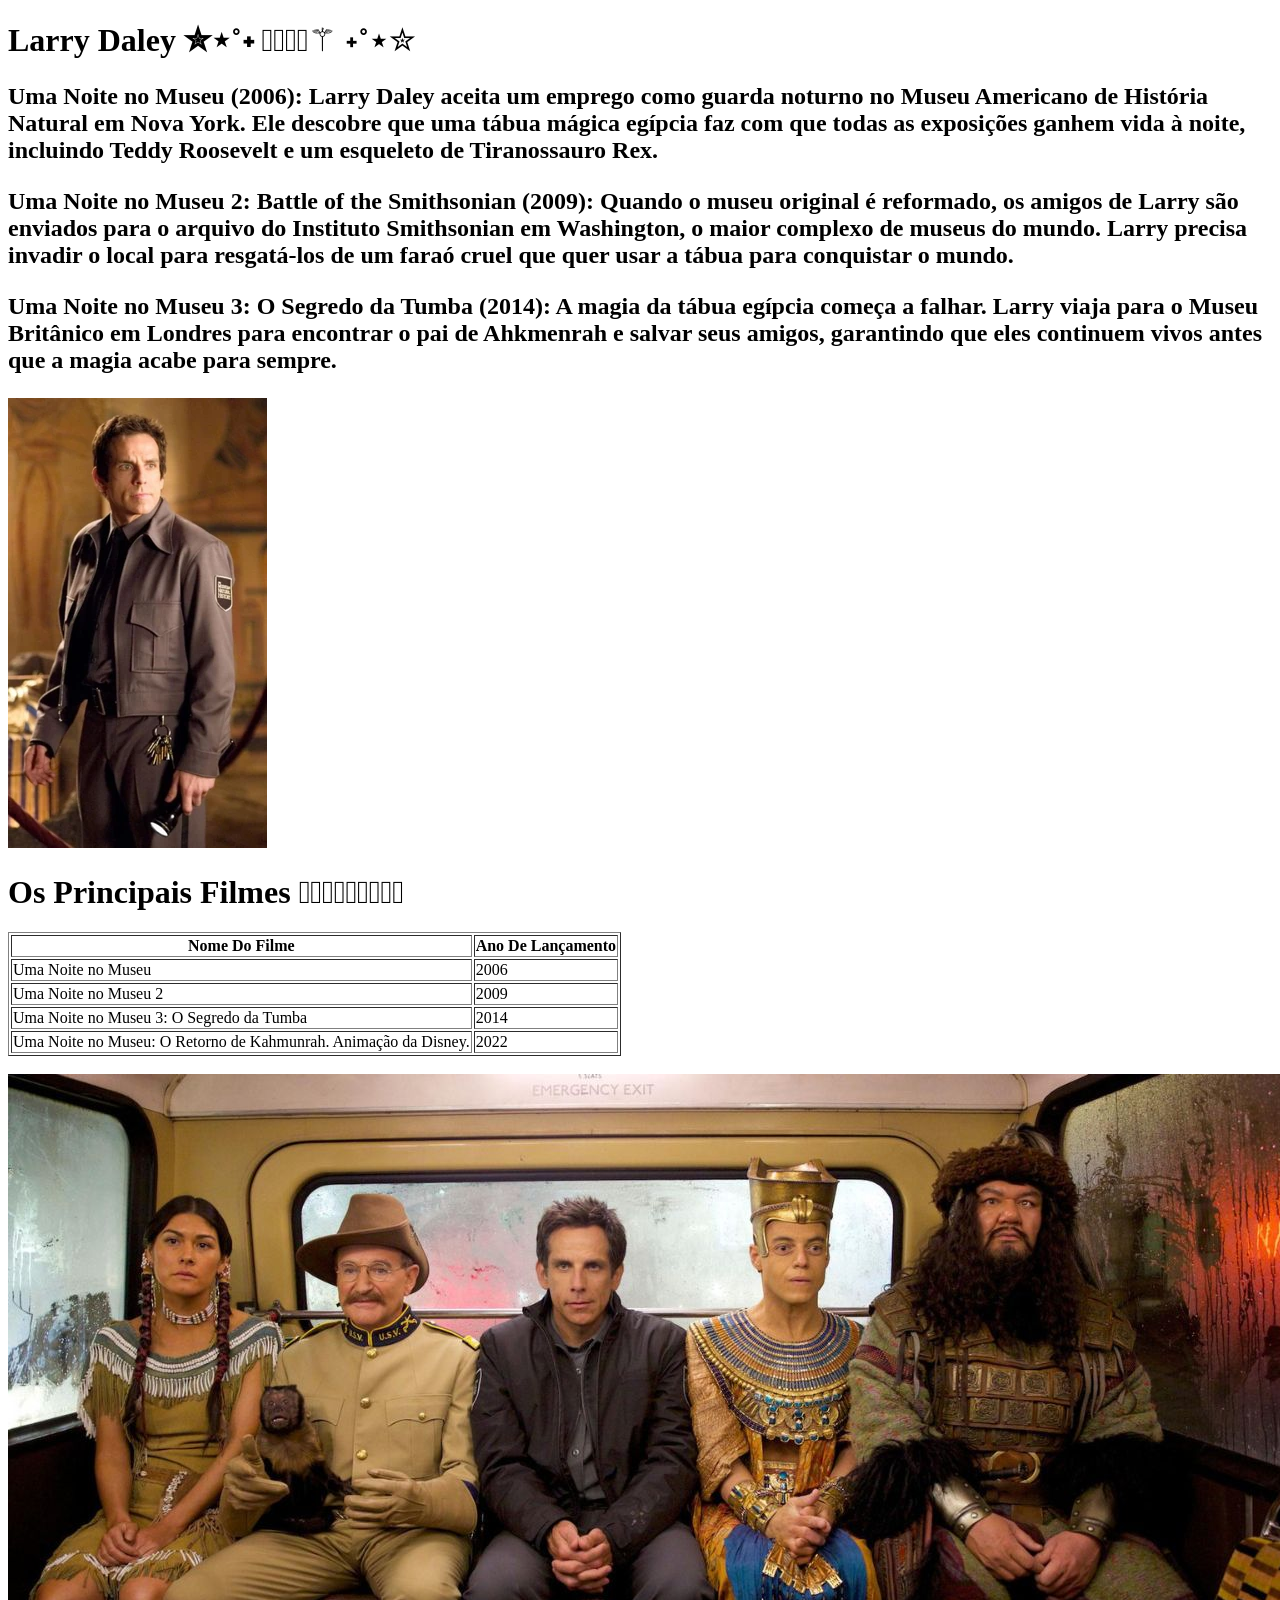
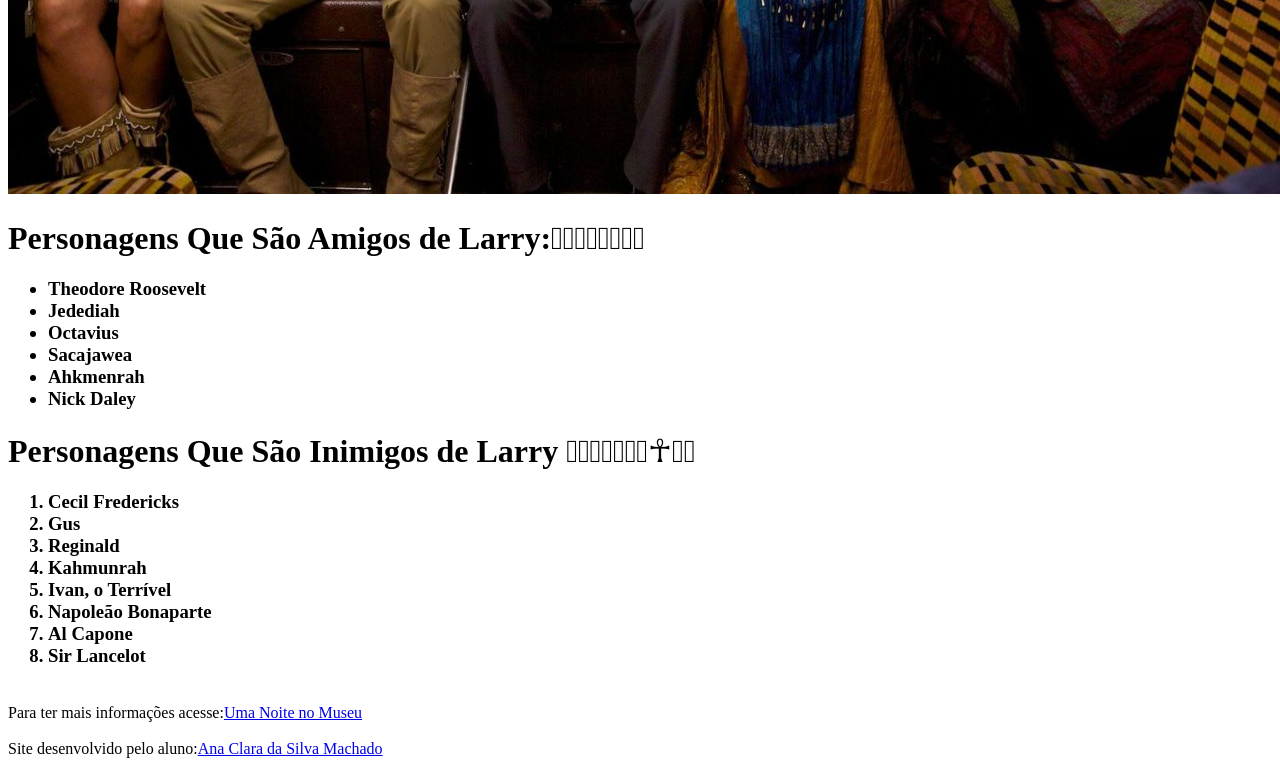
==== Trabalhohtml-main/Trabalhohtml-main/trabalhohtml/index.html @ 2e5280ff "Add files via upload" ====
<!DOCTYPE html>
<html lang="en">
<head>
    <meta charset="UTF-8">

    <meta name="viewport" content="width=device-width, initial-scale=1.0">

    <title>Larry Daley</title>

    <link rel="icon" type="x-icon" href="img/uma-noite-no-museu-capa.jpg">
      
</head>
<body>
   <h1>Larry Daley ✮⋆˚˖ 𓂀𓅊𓄂𓆃⚚ ˖˚⋆✮ </h1>

  <h2><p>Uma Noite no Museu (2006): Larry Daley aceita um emprego como guarda noturno no Museu Americano de História Natural em Nova York. Ele descobre que uma tábua mágica egípcia faz com que todas as exposições ganhem vida à noite, incluindo Teddy Roosevelt e um esqueleto de Tiranossauro Rex. </p></h2>

  <h2><p>Uma Noite no Museu 2: Battle of the Smithsonian (2009): Quando o museu original é reformado, os amigos de Larry são enviados para o arquivo do Instituto Smithsonian em Washington, o maior complexo de museus do mundo. Larry precisa invadir o local para resgatá-los de um faraó cruel que quer usar a tábua para conquistar o mundo.</p></h2>
  
  <h2><p>Uma Noite no Museu 3: O Segredo da Tumba (2014): A magia da tábua egípcia começa a falhar. Larry viaja para o Museu Britânico em Londres para encontrar o pai de Ahkmenrah e salvar seus amigos, garantindo que eles continuem vivos antes que a magia acabe para sempre.</p></h2> 

  <img src="Profile_-_Larry_Daley.webp"alt=" imagem do Larry">

    <h1>Os Principais Filmes 𓆣𓂀𓋹𓆃𖤓𓆃𓆣𓂀𓋹</h1>
    <table border="1">
  <tr>
    <th>Nome Do Filme</th>
    <th>Ano De Lançamento</th>
  </tr>

  <tr>
    <td>Uma Noite no Museu</td>
    <td>2006</td>
  </tr>

  <tr>
    <td>Uma Noite no Museu 2</td>
    <td>2009</td>
  </tr>

  <tr>
    <td>Uma Noite no Museu 3: O Segredo da Tumba</td>
    <td>2014</td> 
  </tr>

  <tr>
    <td>Uma Noite no Museu: O Retorno de Kahmunrah. Animação da Disney. </td>
    <td>2022</td>
  </tr>

</table><br>

<img src="uma-noite-no-museu-capa.jpg"alt=" imagem dos personagens">

<h1>Personagens Que São Amigos de Larry:𓀂𓀬𓁅𓁅𓃂𓄆𓃻𓀛 </h1>
<ul>
  <h3><li>Theodore Roosevelt</li>
  <li>Jedediah</li>
  <li>Octavius</li>
  <li>Sacajawea</li>
  <li>Ahkmenrah</li>
  <li>Nick Daley</li></h3>
</ul>


<h1>Personagens Que São Inimigos de Larry 𓂀𓂀𓂀𓋹𓁈𓃠𓆃☥𓅓𓆣</h1>
<ol>
  <h3><li>Cecil Fredericks</li>
  <li>Gus</li>
  <li>Reginald </li>
  <li>Kahmunrah </li>
  <li>Ivan, o Terrível</li>
  <li>Napoleão Bonaparte </li>
  <li>Al Capone</li>
  <li>Sir Lancelot </li></h3>
</ol><br>

Para ter mais informações acesse:<a href="https://www.imdb.com/pt/title/tt0477347/">Uma Noite no Museu</a>

<br><br>Site desenvolvido pelo aluno:<a href="https://github.com/Clara528">Ana Clara da Silva Machado</a>

</body>
</html>
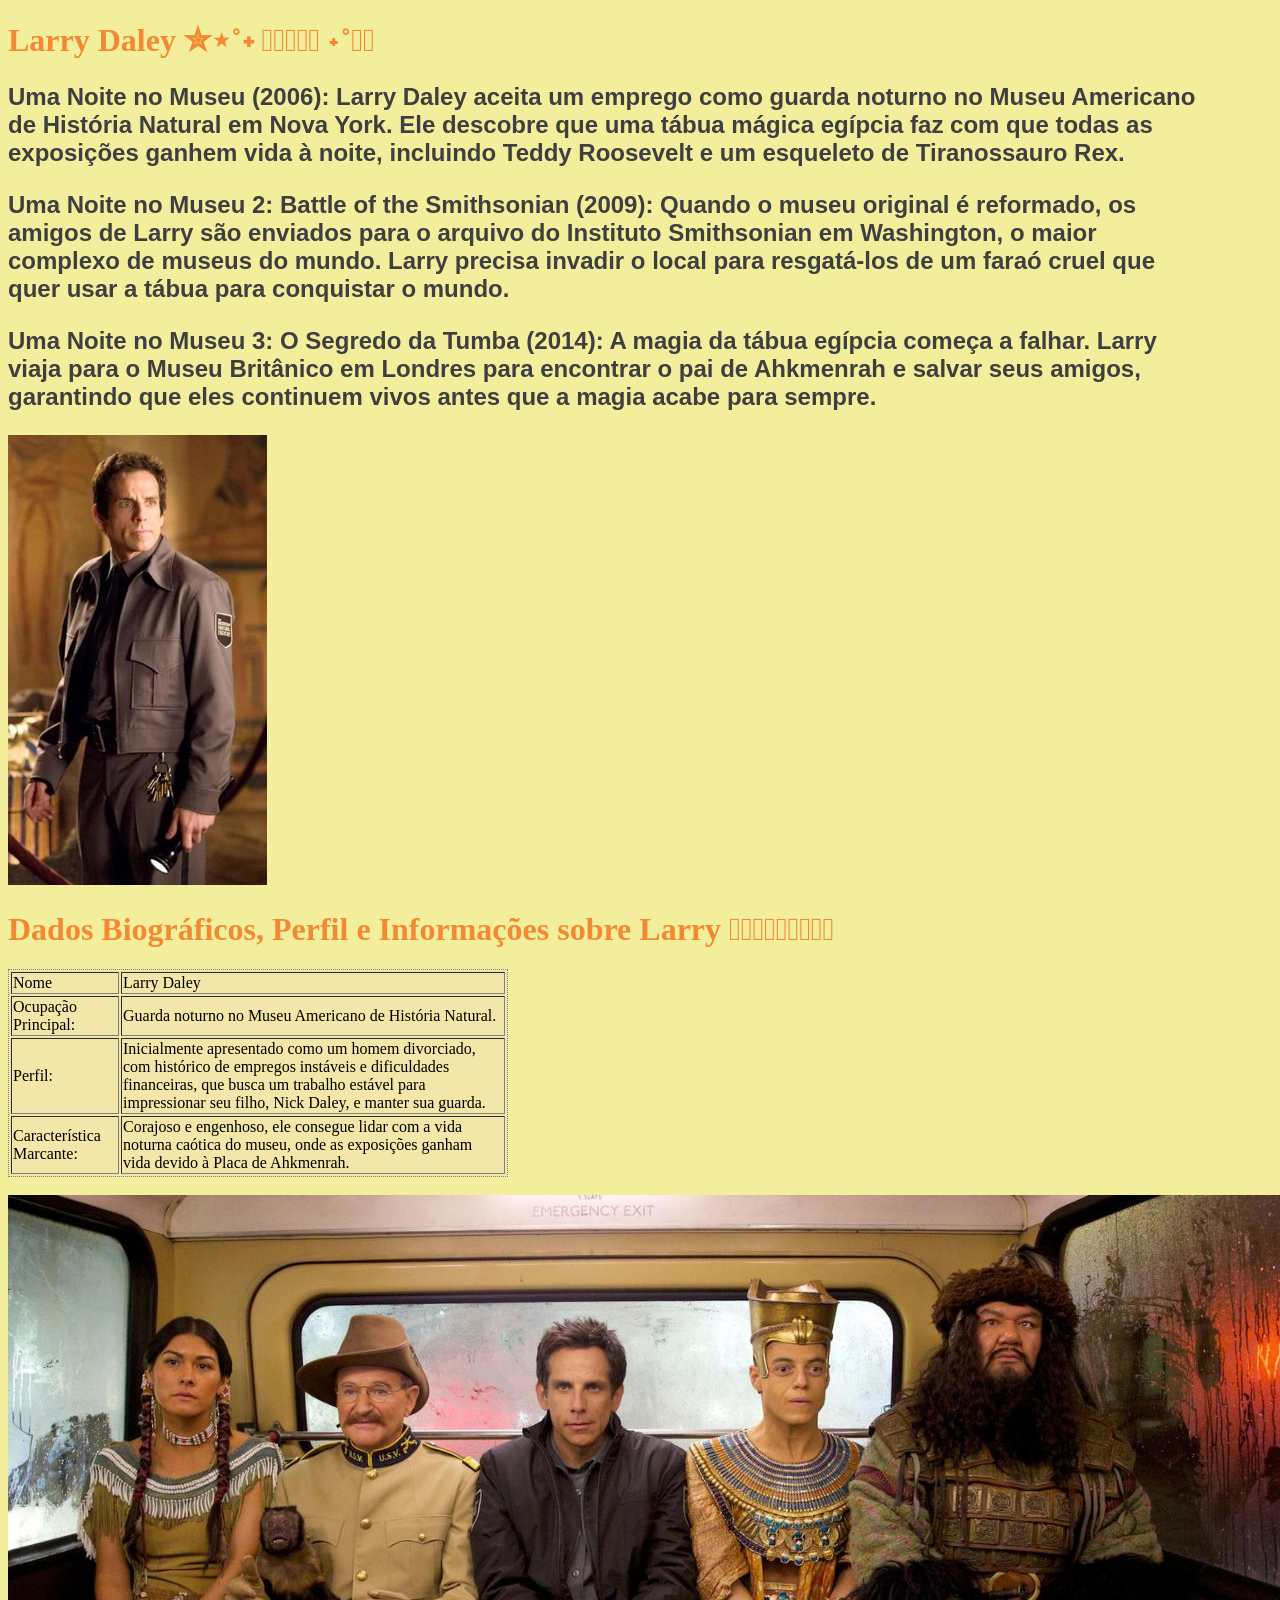
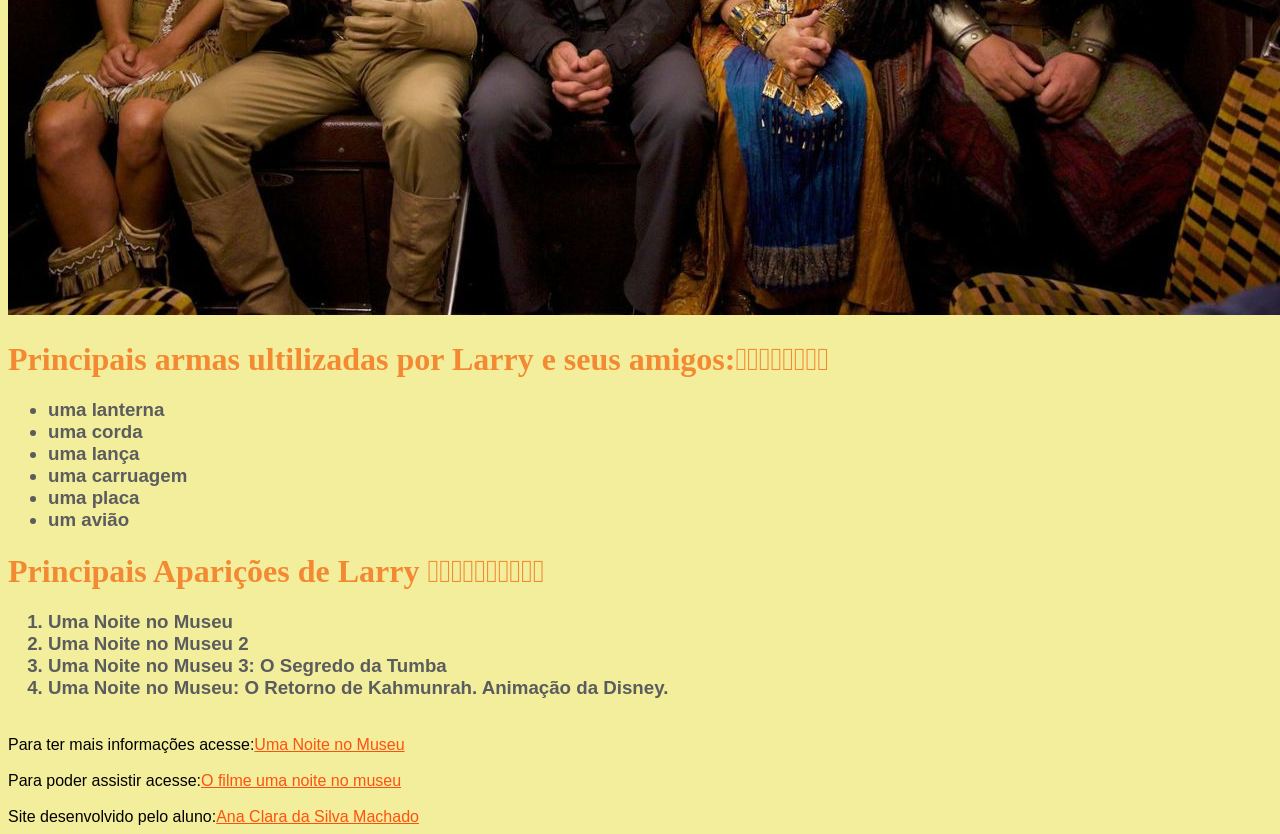
==== commit af6f9740: "Add files via upload" ====
--- a/Trabalhohtml-main/Trabalhohtml-main/trabalhohtml/index.html
+++ b/Trabalhohtml-main/Trabalhohtml-main/trabalhohtml/index.html
@@ -2,82 +2,100 @@
 <html lang="en">
 <head>
     <meta charset="UTF-8">
-
     <meta name="viewport" content="width=device-width, initial-scale=1.0">
 
     <title>Larry Daley</title>
+    
+    <link rel="icon" type="image/x-icon" href="img/74f0cd857b6b38f55d4a94c7b9d28a6a.jpg">
 
-    <link rel="icon" type="x-icon" href="img/uma-noite-no-museu-capa.jpg">
-      
+    <link rel="stylesheet"  href="css/estilo.css">
 </head>
 <body>
+
+  <div>
    <h1>Larry Daley ✮⋆˚˖ 𓂀𓅊𓄂𓆃⚚ ˖˚⋆✮ </h1>
 
-  <h2><p>Uma Noite no Museu (2006): Larry Daley aceita um emprego como guarda noturno no Museu Americano de História Natural em Nova York. Ele descobre que uma tábua mágica egípcia faz com que todas as exposições ganhem vida à noite, incluindo Teddy Roosevelt e um esqueleto de Tiranossauro Rex. </p></h2>
+  <h2><p>Uma Noite no Museu (2006): Larry Daley aceita um emprego como guarda noturno no Museu Americano de História Natural em Nova York. Ele descobre que uma tábua mágica egípcia faz com que todas as exposições ganhem vida à noite, incluindo Teddy Roosevelt e um esqueleto de Tiranossauro Rex. </p>
 
   <h2><p>Uma Noite no Museu 2: Battle of the Smithsonian (2009): Quando o museu original é reformado, os amigos de Larry são enviados para o arquivo do Instituto Smithsonian em Washington, o maior complexo de museus do mundo. Larry precisa invadir o local para resgatá-los de um faraó cruel que quer usar a tábua para conquistar o mundo.</p></h2>
   
   <h2><p>Uma Noite no Museu 3: O Segredo da Tumba (2014): A magia da tábua egípcia começa a falhar. Larry viaja para o Museu Britânico em Londres para encontrar o pai de Ahkmenrah e salvar seus amigos, garantindo que eles continuem vivos antes que a magia acabe para sempre.</p></h2> 
 
-  <img src="Profile_-_Larry_Daley.webp"alt=" imagem do Larry">
+  <img  src="img/Profile_-_Larry_Daley.webp" alt=" imagem do Larry">
+    </div>
 
-    <h1>Os Principais Filmes 𓆣𓂀𓋹𓆃𖤓𓆃𓆣𓂀𓋹</h1>
+    <div>
+    <h1>Dados Biográficos, Perfil e Informações sobre Larry 𓆣𓂀𓋹𓆃𖤓𓆃𓆣𓂀𓋹</h1>
     <table border="1">
+       
   <tr>
-    <th>Nome Do Filme</th>
-    <th>Ano De Lançamento</th>
+    <td> Nome </td>
+    <td> Larry Daley</td>
+  </tr> 
+
+  <b></b>
+
+  <tr>
+    <td> Ocupação Principal: </td>
+    <td> Guarda noturno no Museu Americano de História Natural. </td>
   </tr>
 
+  <b></b>
+
   <tr>
-    <td>Uma Noite no Museu</td>
-    <td>2006</td>
+    <td>Perfil:</td>
+    <td>Inicialmente apresentado como um homem divorciado, com histórico de empregos instáveis e dificuldades financeiras, que busca um trabalho estável para impressionar seu filho, Nick Daley, e manter sua guarda.</td> 
   </tr>
 
-  <tr>
-    <td>Uma Noite no Museu 2</td>
-    <td>2009</td>
-  </tr>
+  <b></b>
 
   <tr>
-    <td>Uma Noite no Museu 3: O Segredo da Tumba</td>
-    <td>2014</td> 
+    <td>Característica Marcante: </td>
+    <td> Corajoso e engenhoso, ele consegue lidar com a vida noturna caótica do museu, onde as exposições ganham vida devido à Placa de Ahkmenrah. </td>
   </tr>
+  
+  <b></b>
 
-  <tr>
-    <td>Uma Noite no Museu: O Retorno de Kahmunrah. Animação da Disney. </td>
-    <td>2022</td>
-  </tr>
+</table>
+<br>
+</div>
 
-</table><br>
+<div>
+<img src="img/uma-noite-no-museu-capa.jpg" alt=" imagem dos personagens">
 
-<img src="uma-noite-no-museu-capa.jpg"alt=" imagem dos personagens">
+<h1>Principais armas ultilizadas por Larry e seus amigos:𓀂𓀬𓁅𓁅𓃂𓄆𓃻𓀛 </h1>
+<ul>
+  <h3><li> uma lanterna</li>
+  <li> uma corda</li>
+  <li> uma lança</li>
+  <li> uma carruagem</li>
+  <li> uma placa</li>
+  <li> um avião</li></h3>
+</ul>
+</div>
 
-<h1>Personagens Que São Amigos de Larry:𓀂𓀬𓁅𓁅𓃂𓄆𓃻𓀛 </h1>
-<ul>
-  <h3><li>Theodore Roosevelt</li>
-  <li>Jedediah</li>
-  <li>Octavius</li>
-  <li>Sacajawea</li>
-  <li>Ahkmenrah</li>
-  <li>Nick Daley</li></h3>
-</ul>
-
-
-<h1>Personagens Que São Inimigos de Larry 𓂀𓂀𓂀𓋹𓁈𓃠𓆃☥𓅓𓆣</h1>
+<div>
+<h1>Principais Aparições de  Larry 𓂀𓂀𓂀𓋹𓁈𓃠𓆃☥𓅓𓆣</h1>
 <ol>
-  <h3><li>Cecil Fredericks</li>
-  <li>Gus</li>
-  <li>Reginald </li>
-  <li>Kahmunrah </li>
-  <li>Ivan, o Terrível</li>
-  <li>Napoleão Bonaparte </li>
-  <li>Al Capone</li>
-  <li>Sir Lancelot </li></h3>
+  <h3><li>Uma Noite no Museu</li>
+  <li>Uma Noite no Museu 2</li>
+  <li>Uma Noite no Museu 3: O Segredo da Tumba</li>
+  <li>Uma Noite no Museu: O Retorno de Kahmunrah. Animação da Disney. </li>
+  
 </ol><br>
 
-Para ter mais informações acesse:<a href="https://www.imdb.com/pt/title/tt0477347/">Uma Noite no Museu</a>
+</div>
+
+<div>
+Para ter mais informações acesse:<a href="https://pt.wikipedia.org/wiki/Night_at_the_Museum">Uma Noite no Museu</a>
+
+<br><br>
+
+Para poder assistir acesse:<a href="https://www.imdb.com/pt/title/tt0477347/">O filme uma noite no museu</a>
 
 <br><br>Site desenvolvido pelo aluno:<a href="https://github.com/Clara528">Ana Clara da Silva Machado</a>
+</div>
 
 </body>
+
 </html>
--- a/Trabalhohtml-main/Trabalhohtml-main/trabalhohtml/css/estilo.css
+++ b/Trabalhohtml-main/Trabalhohtml-main/trabalhohtml/css/estilo.css
@@ -0,0 +1,37 @@
+body{
+    font-family: 'Segoe UI', Tahoma, Geneva, Verdana, sans-serif;
+    background-color:rgb(243, 238, 156) ;
+}
+
+h1{
+    font-family: 'Times New Roman', Times, serif;
+    color:rgb(243, 137, 50);
+}
+
+h2{
+        color:rgb(62, 63, 64);           
+}
+
+h3{
+    color: rgb(91, 92, 93);
+}
+    table{
+
+    width:500px;
+    }
+
+table{
+    font-family: 'Times New Roman', Times, serif;
+        border-style: dotted;
+        border-dashed : 10px;
+    
+         color:black;
+    background-color:rgb(242, 231, 168) ;
+      }
+
+a:link{
+    color: rgba(255, 64, 0, 0.901);
+}
+        div{
+            width:1200px;
+        }
